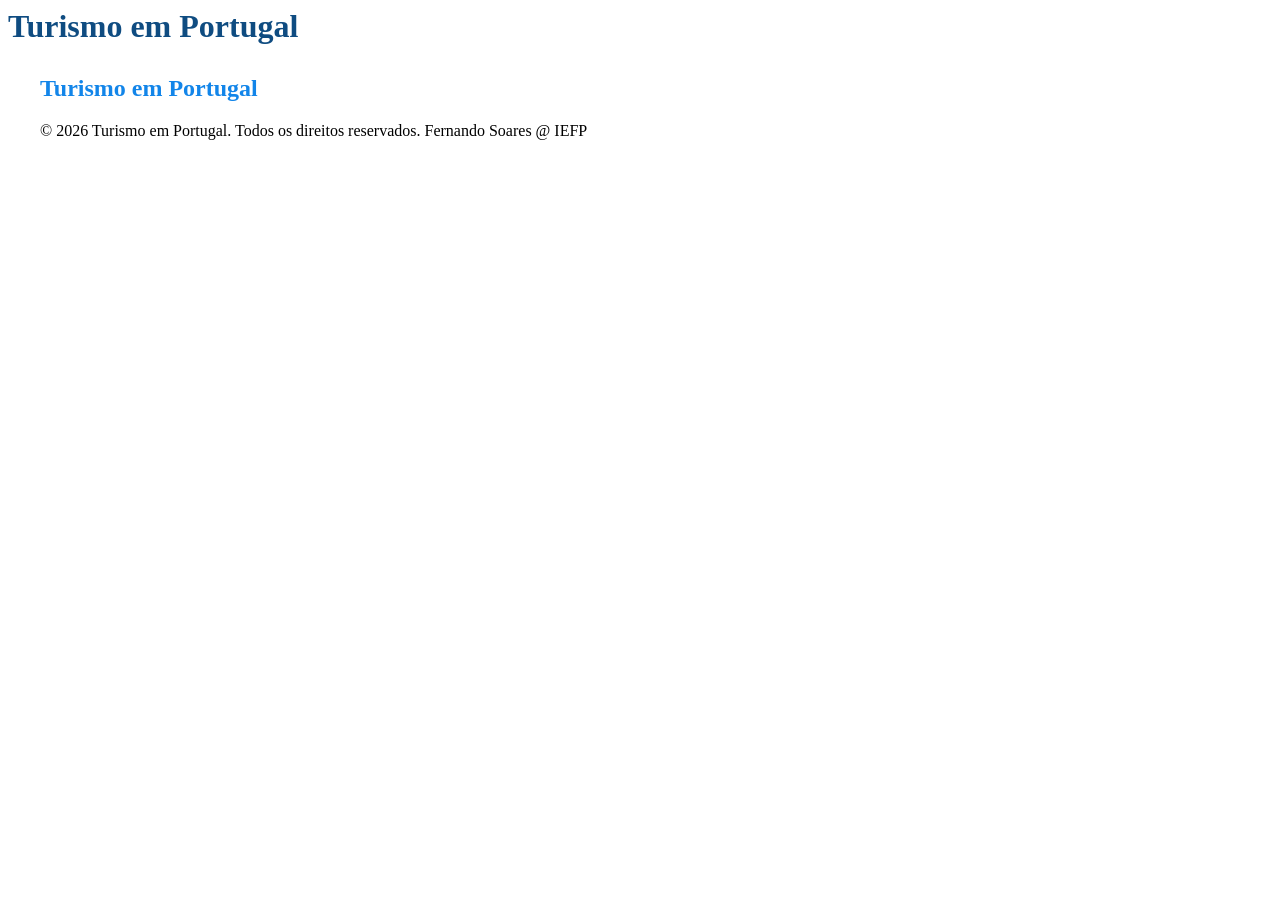
==== index.html @ c3bb4a07 "Add HTML files for various regions and corresponding images for tourism content" ====
<html lang="pt-PT">
<head>
    <meta charset="UTF-8">
    <meta name="viewport" content="width=device-width, initial-scale=1.0">
    <title>Turismo em Portugal</title>
    <style>
        main {
            max-width: 1200px;
            margin: 30px auto;
            padding: 0 20px;

        }

        h1 {
            color: #0f4c81;
        }

        h2 {
            color: #1285e9;
        }

        .linha {
            display: flex;
            gap: 10px;
            width: 100%;
        	width: 900px;
        }

        .coluna-interna {
            flex: 1;
            background-color: #ffffff;
            padding: 5px;
            border-radius: 8px;
            box-shadow: 0 2px 8px rgba(0,0,0,0.05);
        }

     </style>
</head>
<body>
    <!-- Links de Navegação -->
    <nav>

    </nav>
    <!-- Cabeçalho do Site -->
    <header>
        <h1>Turismo em Portugal</h1>
    </header>



    <!-- Área de Conteúdo Principal -->
    <main>
        <article>
        	<h2>Turismo em Portugal</h2>


    <!-- Rodapé da Página -->
    <footer>
        <p>&copy; 2026 Turismo em Portugal. Todos os direitos reservados. Fernando Soares @ IEFP</p>
    </footer>

</body>
</html>
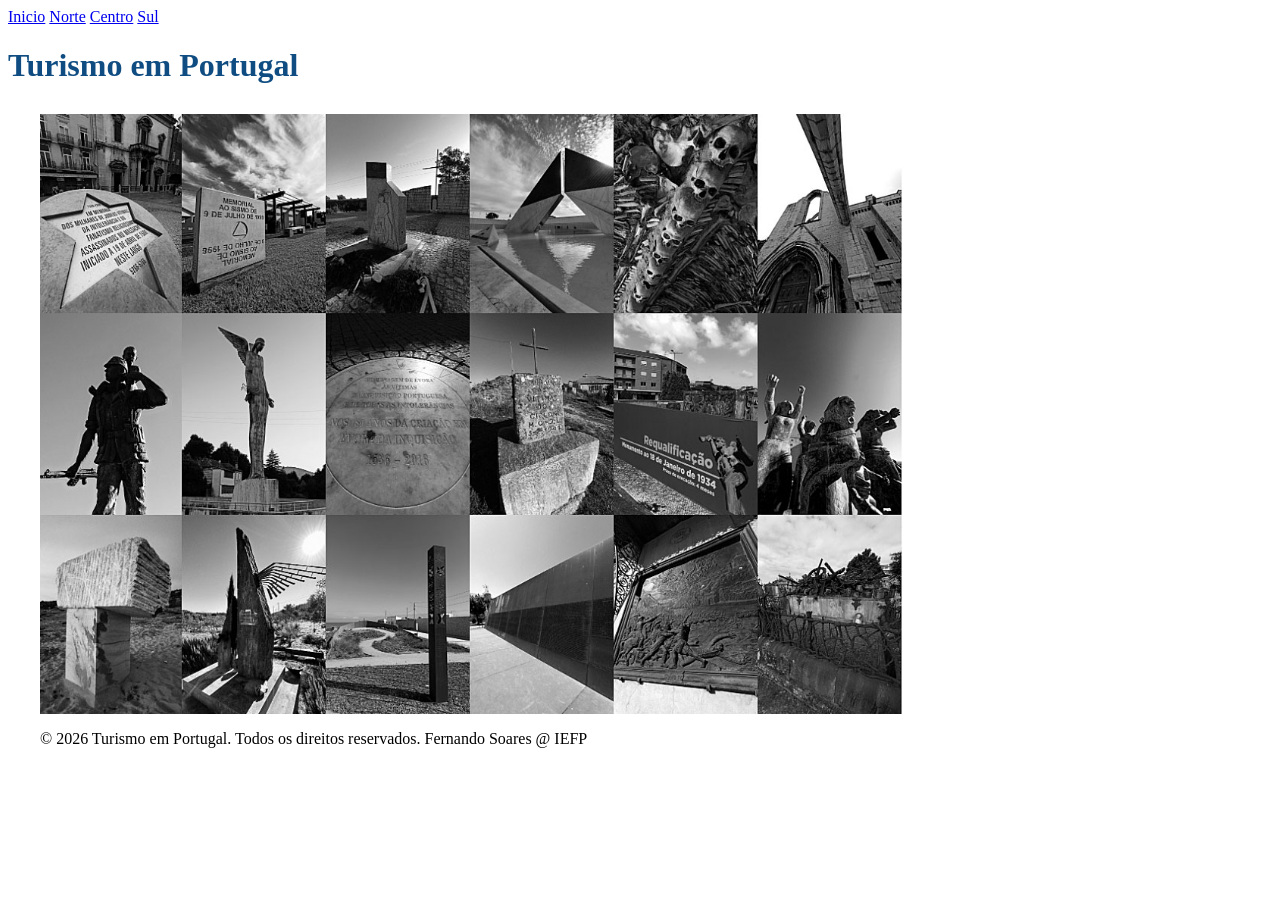
==== commit f9f2a5e7: "Implement code changes to enhance functionality and improve performance" ====
--- a/index.html
+++ b/index.html
@@ -39,7 +39,10 @@
 <body>
     <!-- Links de Navegação -->
     <nav>
-
+        <a href="index.html" target="_self">Inicio</a>
+        <a href="norte.html" target="_self">Norte</a>
+        <a href="centro.html" target="_self">Centro</a>
+        <a href="sul.html" target="_self">Sul</a>
     </nav>
     <!-- Cabeçalho do Site -->
     <header>
@@ -51,7 +54,8 @@
     <!-- Área de Conteúdo Principal -->
     <main>
         <article>
-        	<h2>Turismo em Portugal</h2>
+             <img src="pics/turismo.jpg" height="600" alt="Montagem de turismo em Portugal">
+        </article>
 
 
     <!-- Rodapé da Página -->
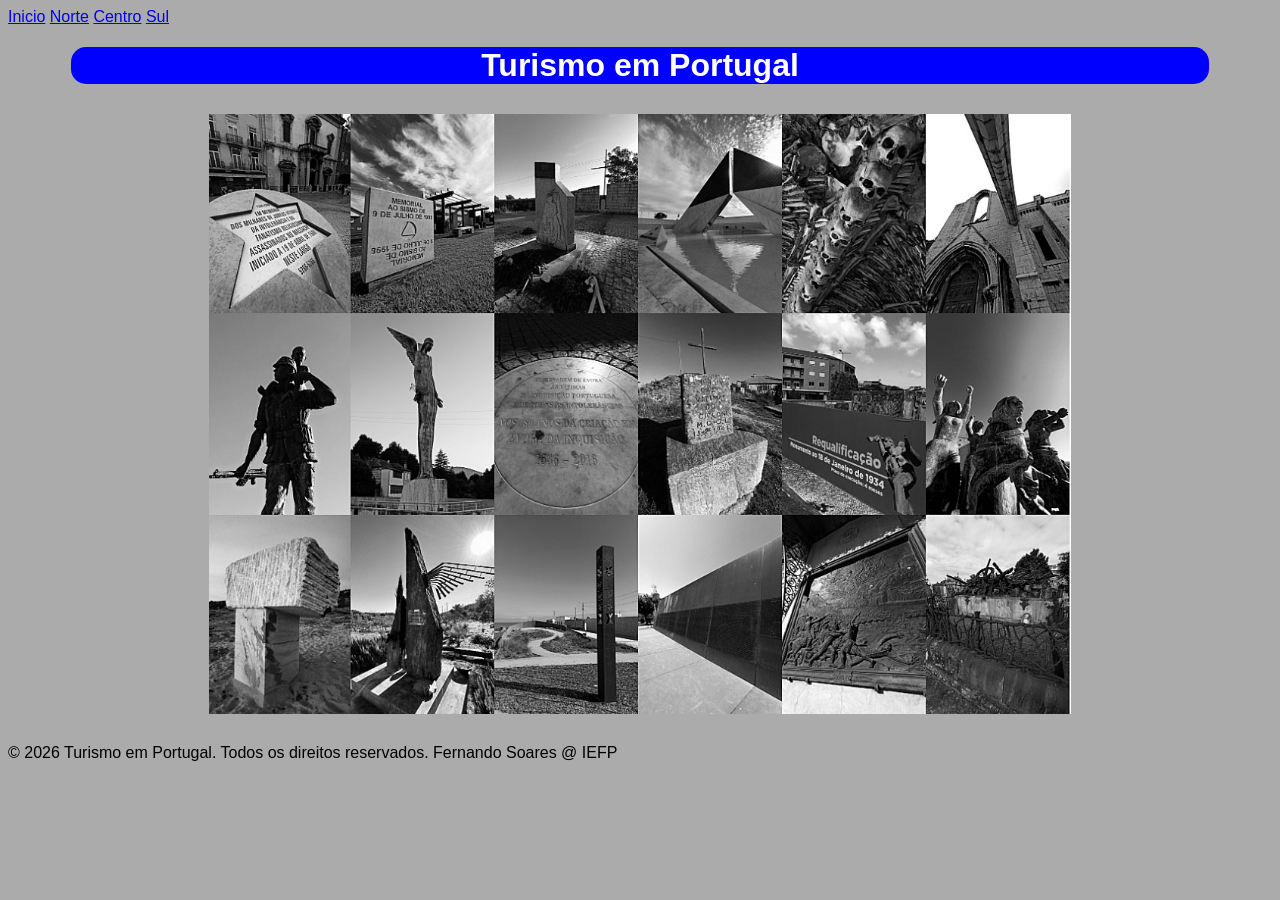
==== commit fe2ad503: "Refactor HTML files to link external CSS and remove inline styles; delete unused template file" ====
--- a/index.html
+++ b/index.html
@@ -3,38 +3,7 @@
     <meta charset="UTF-8">
     <meta name="viewport" content="width=device-width, initial-scale=1.0">
     <title>Turismo em Portugal</title>
-    <style>
-        main {
-            max-width: 1200px;
-            margin: 30px auto;
-            padding: 0 20px;
-
-        }
-
-        h1 {
-            color: #0f4c81;
-        }
-
-        h2 {
-            color: #1285e9;
-        }
-
-        .linha {
-            display: flex;
-            gap: 10px;
-            width: 100%;
-        	width: 900px;
-        }
-
-        .coluna-interna {
-            flex: 1;
-            background-color: #ffffff;
-            padding: 5px;
-            border-radius: 8px;
-            box-shadow: 0 2px 8px rgba(0,0,0,0.05);
-        }
-
-     </style>
+    <link rel="stylesheet" href="estilo.css" type="text/css">
 </head>
 <body>
     <!-- Links de Navegação -->
@@ -54,8 +23,11 @@
     <!-- Área de Conteúdo Principal -->
     <main>
         <article>
-             <img src="pics/turismo.jpg" height="600" alt="Montagem de turismo em Portugal">
+            <section>
+                <img src="pics/turismo.jpg" height="600" alt="Montagem de turismo em Portugal">
+            </section>
         </article>
+    </main>
 
 
     <!-- Rodapé da Página -->
--- a/estilo.css
+++ b/estilo.css
@@ -0,0 +1,45 @@
+main {
+    max-width: 1200px;
+    margin: 30px auto;
+    padding: 0 20px;
+    text-align: center;
+    margin-left: auto;
+    margin-right: auto;
+
+}
+body{
+    background-color: rgb(172, 171, 171);
+    font-family: 'Segoe UI', Tahoma, Geneva, Verdana, sans-serif;
+}
+
+h1 {
+    color: white;
+    width: 90%;
+    text-align: center;
+    background-color: blue;
+    margin-left: auto;
+    margin-right: auto;
+    border-radius: 15px;
+}
+
+h2 {
+    text-align: center;
+    background-color: blue;
+    color: white;
+
+}
+
+.linha {
+    display: flex;
+    gap: 10px;
+    width: 100%;
+    width: 900px;
+}
+
+.coluna-interna {
+    flex: 1;
+    background-color: #ffffff;
+    padding: 5px;
+    border-radius: 8px;
+    box-shadow: 0 2px 8px rgba(0,0,0,0.05);
+}
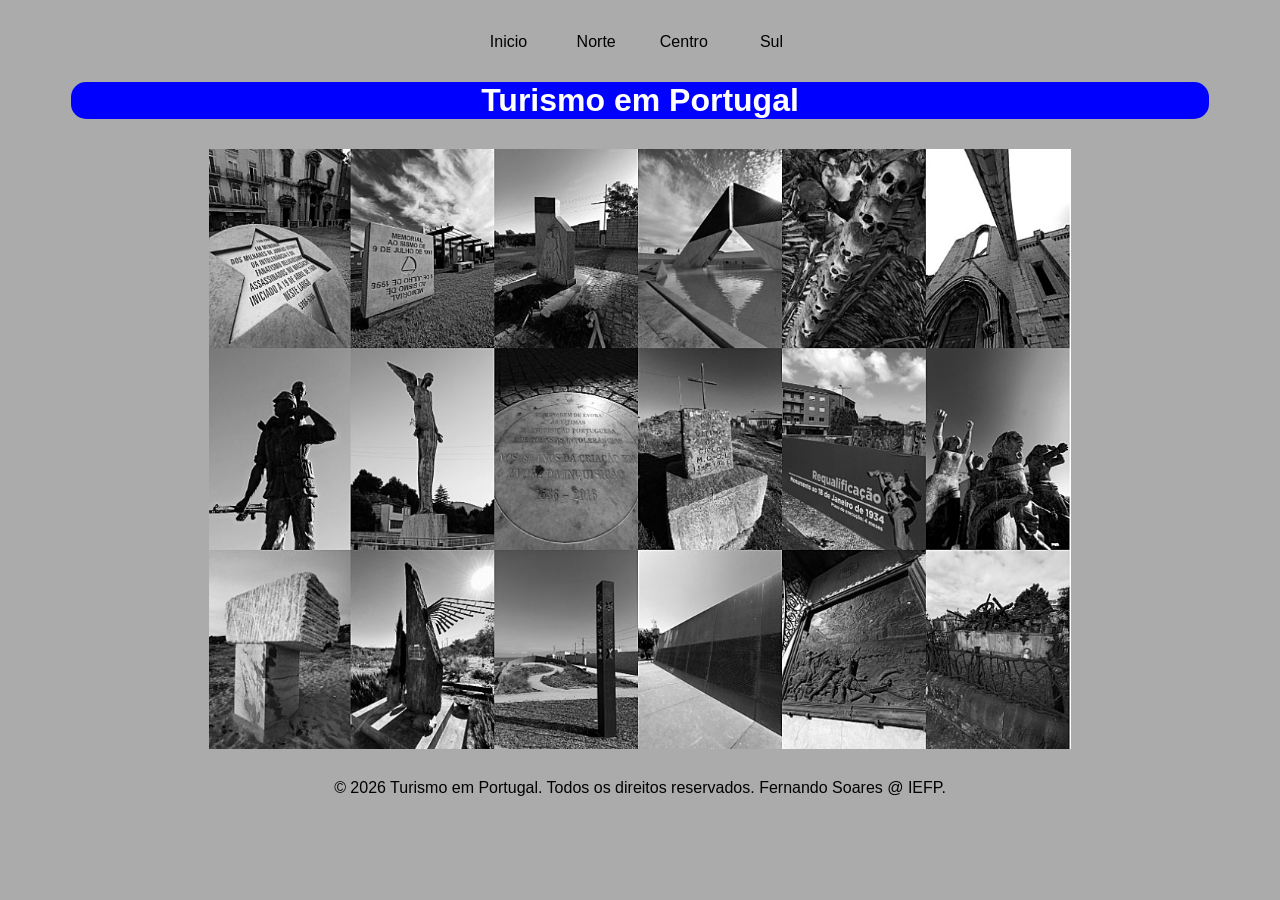
==== commit 5b0e97c4: "Refactor HTML content for consistency; update footer text and enhance CSS styles for better presenta" ====
--- a/index.html
+++ b/index.html
@@ -32,7 +32,7 @@
 
     <!-- Rodapé da Página -->
     <footer>
-        <p>&copy; 2026 Turismo em Portugal. Todos os direitos reservados. Fernando Soares @ IEFP</p>
+        <p>&copy; 2026 Turismo em Portugal. Todos os direitos reservados. Fernando Soares @ IEFP.</p>
     </footer>
 
 </body>
--- a/estilo.css
+++ b/estilo.css
@@ -7,6 +7,7 @@
     margin-right: auto;
 
 }
+
 body{
     background-color: rgb(172, 171, 171);
     font-family: 'Segoe UI', Tahoma, Geneva, Verdana, sans-serif;
@@ -26,7 +27,7 @@
     text-align: center;
     background-color: blue;
     color: white;
-
+    border-radius: 15px;
 }
 
 .linha {
@@ -34,6 +35,8 @@
     gap: 10px;
     width: 100%;
     width: 900px;
+    margin-left: auto;
+    margin-right: auto;
 }
 
 .coluna-interna {
@@ -42,4 +45,36 @@
     padding: 5px;
     border-radius: 8px;
     box-shadow: 0 2px 8px rgba(0,0,0,0.05);
+    margin-bottom: 10px;
+    margin-bottom: 10px;
+}
+
+nav{
+    text-align: center;
+}
+
+nav a{
+    margin-top: 15px;
+    display: inline-block;
+    color: #000000;
+    background-color: rgb(172, 171, 171);
+    padding: 10px 10px;
+    text-decoration: none;
+    width: 5%;
+    border-radius: 20%;
+    text-align: center;
+    text-shadow: #ffffff;
+    
+}
+nav a:hover{
+    background-color: aqua;
+}
+
+footer{
+    text-align: center;
+}
+
+section{
+    margin-bottom: 20px;
+    margin-bottom: 20px;
 }
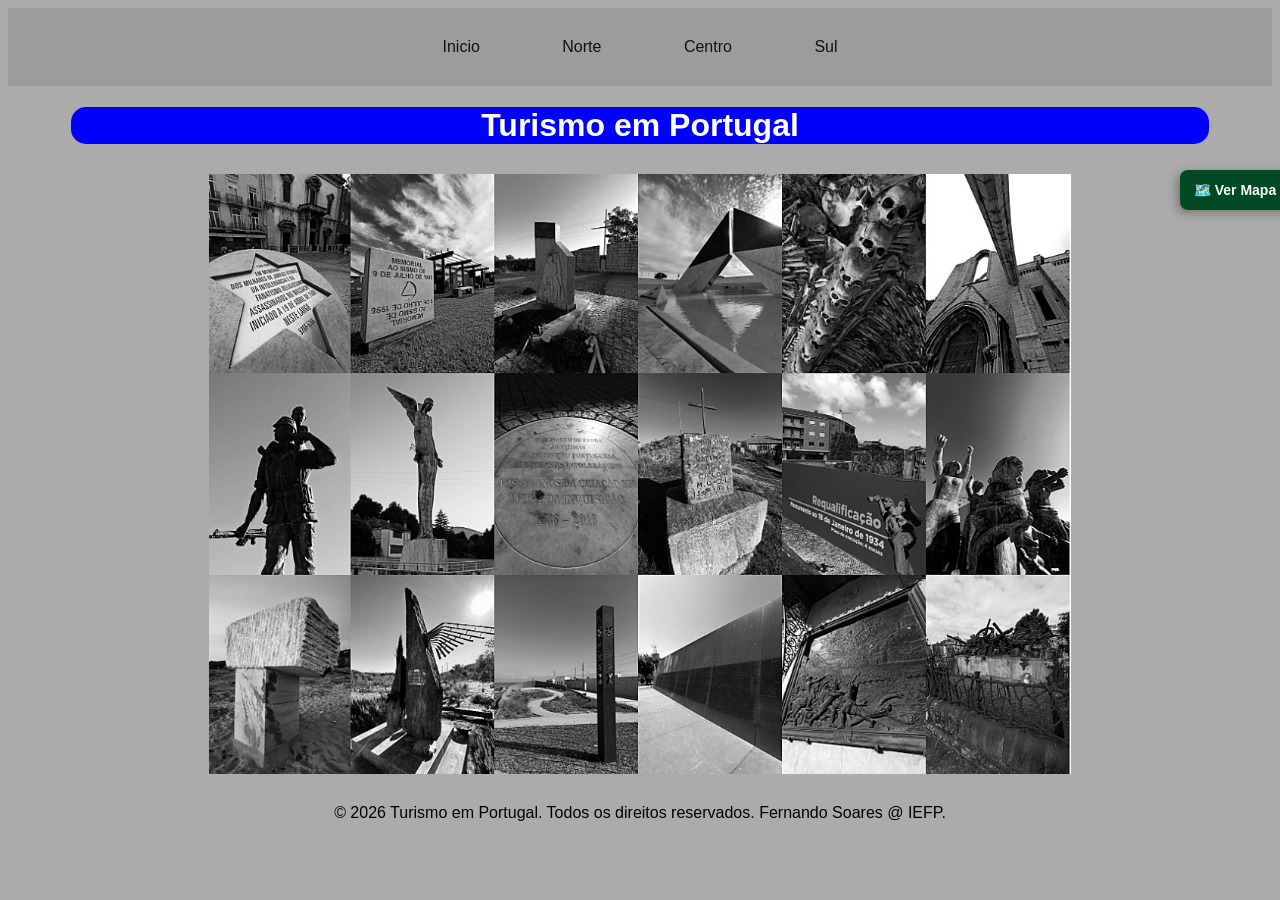
==== commit 679176bb: "Refactor code structure for improved readability and maintainability" ====
--- a/index.html
+++ b/index.html
@@ -29,6 +29,18 @@
         </article>
     </main>
 
+    <div class="fixed-sidebar-map">
+
+    <div class="map-tab">🗺️ Ver Mapa</div>
+
+    <img src="pics/portugal.png" alt="Map of Portugal" usemap="#image-map">
+
+    <map name="image-map">
+        <area target="_self" alt="Norte de Portugal" title="Norte de Portugal" href="norte.html" coords="82,10,61,15,47,32,52,45,54,58,59,86,56,100,52,125,72,137,79,137,105,128,110,144,128,132,156,144,158,94,194,53,176,43,175,25,150,25,147,34,103,26,93,35,87,29,92,16" shape="poly">
+        <area target="_self" alt="Centro de Portugal" title="Centro de Portugal" href="centro.html" coords="52,129,41,161,20,212,8,258,30,258,39,248,73,247,85,233,141,253,149,236,119,192,148,192,152,148,128,137,108,149,101,133,74,142" shape="poly">
+        <area target="_self" alt="Sul de Portugal" title="Sul de Portugal" href="sul.html" coords="140,256,84,237,77,251,52,251,21,266,24,279,42,279,41,313,47,327,44,352,31,382,64,377,95,384,123,370,117,347,147,309,148,300,138,294,129,274" shape="poly">
+    </map>
+    </div>
 
     <!-- Rodapé da Página -->
     <footer>
--- a/estilo.css
+++ b/estilo.css
@@ -49,25 +49,31 @@
     margin-bottom: 10px;
 }
 
-nav{
-    text-align: center;
+nav {
+  text-align: center;
+  padding: 20px 0;
+  background-color: #9c9c9c;
 }
 
-nav a{
-    margin-top: 15px;
-    display: inline-block;
-    color: #000000;
-    background-color: rgb(172, 171, 171);
-    padding: 10px 10px;
-    text-decoration: none;
-    width: 5%;
-    border-radius: 20%;
-    text-align: center;
-    text-shadow: #ffffff;
-    
+nav a {
+  display: inline-block;
+  margin: 0 15px;
+  padding: 10px 24px;
+  color: #111111;
+  background-color: transparent;
+  text-decoration: none;
+  font-family: sans-serif;
+  font-weight: 500;
+  font-size: 16px;
+  border-radius: 30px;
+  transition: all 0.3s cubic-bezier(0.25, 0.8, 0.25, 1);
 }
-nav a:hover{
-    background-color: aqua;
+
+nav a.active, nav a:hover {
+  color: #000000;
+  background-color: #00f3ff;
+  transform: translateY(-2px);
+  box-shadow: 0 4px 15px rgba(0, 243, 255, 0.4); 
 }
 
 footer{
@@ -77,4 +83,52 @@
 section{
     margin-bottom: 20px;
     margin-bottom: 20px;
+}
+
+/* Sidebar Container Layout */
+.fixed-sidebar-map {
+  position: fixed !important; /* Force browser to treat it as fixed */
+  top: 150px;                 /* Increased height slightly to clear site headers */
+  right: 0;                  
+  width: 250px;              
+  z-index: 99999;             /* Super high index to ensure it sits on top of all page elements */
+  
+  /* Smooth, natural animation speed */
+  transition: transform 0.4s cubic-bezier(0.25, 1, 0.5, 1); 
+  
+  /* Hides the map completely off the right edge */
+  transform: translateX(100%); 
+}
+
+/* Slides map fully into view on hover */
+.fixed-sidebar-map:hover {
+  transform: translateX(0); 
+}
+
+/* Map Image Styles */
+.fixed-sidebar-map img {
+  width: 250px !important;    /* Forces image to stay precisely 250px for your coordinates */
+  height: auto !important;
+  display: block !important;
+  
+  /* Makes pure white backgrounds completely transparent */
+  mix-blend-mode: multiply; 
+}
+
+/* Visual Pull-Out Tab */
+.map-tab {
+  position: absolute;
+  left: -100px;              /* Pushes the tab out to the left of the hidden map */
+  top: 20px;                 
+  width: 100px;
+  background: #004b23;       /* Portugal Green */
+  color: #ffffff;
+  padding: 12px 5px;
+  text-align: center;
+  font-family: sans-serif;
+  font-size: 14px;
+  font-weight: bold;
+  cursor: pointer;
+  border-radius: 8px 0 0 8px; /* Rounded outer left corners */
+  box-shadow: -3px 3px 10px rgba(0,0,0,0.3);
 }
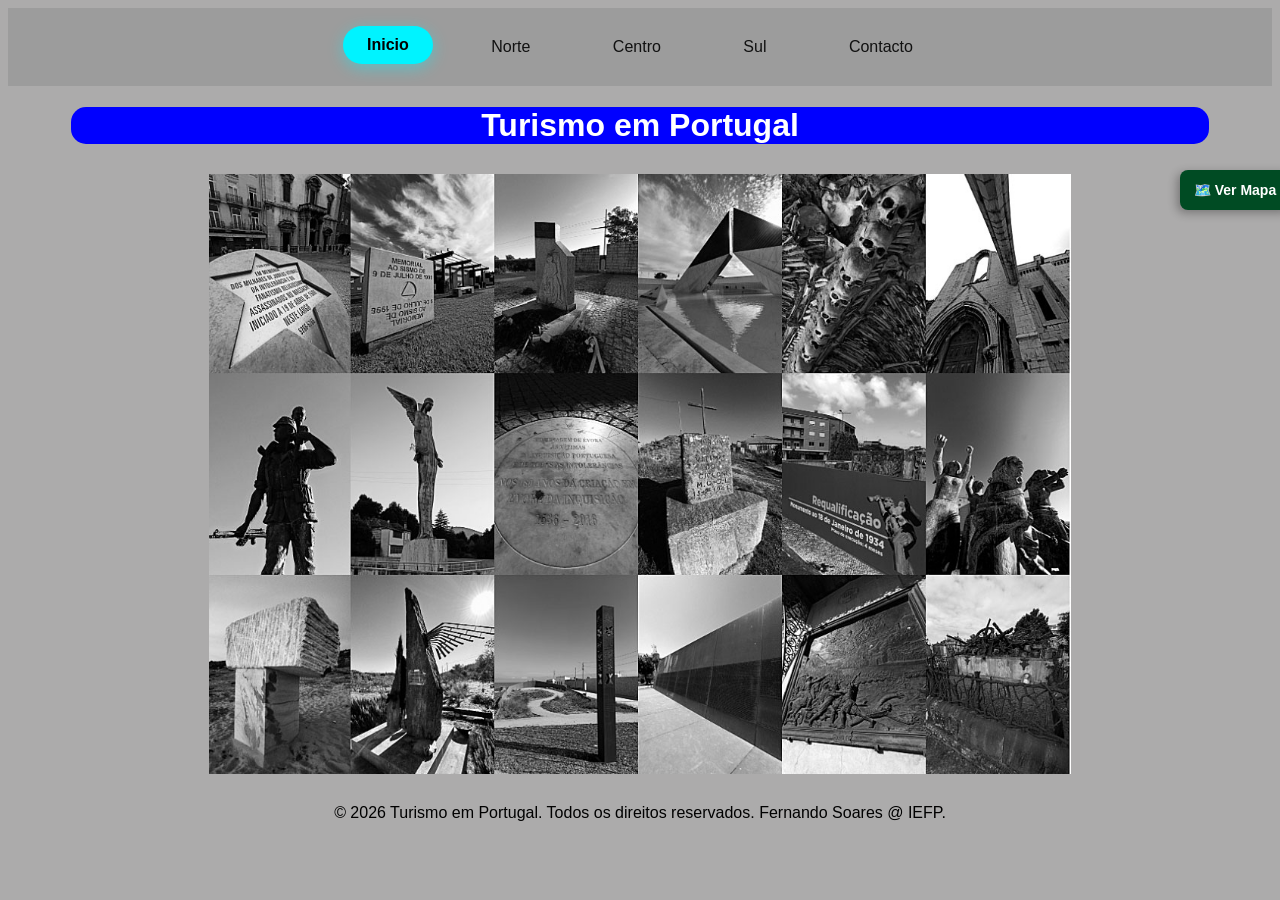
==== commit a1d44c89: "Update navigation links and styles for consistency; add 'Contacto' link and set active states" ====
--- a/index.html
+++ b/index.html
@@ -8,10 +8,11 @@
 <body>
     <!-- Links de Navegação -->
     <nav>
-        <a href="index.html" target="_self">Inicio</a>
+        <a href="index.html" class="active" target="_self">Inicio</a>
         <a href="norte.html" target="_self">Norte</a>
         <a href="centro.html" target="_self">Centro</a>
         <a href="sul.html" target="_self">Sul</a>
+        <a href="comentarios.html" target="_self">Contacto</a>
     </nav>
     <!-- Cabeçalho do Site -->
     <header>
--- a/estilo.css
+++ b/estilo.css
@@ -85,43 +85,36 @@
     margin-bottom: 20px;
 }
 
-/* Sidebar Container Layout */
 .fixed-sidebar-map {
-  position: fixed !important; /* Force browser to treat it as fixed */
-  top: 150px;                 /* Increased height slightly to clear site headers */
+  position: fixed !important;
+  top: 150px;
   right: 0;                  
   width: 250px;              
-  z-index: 99999;             /* Super high index to ensure it sits on top of all page elements */
+  z-index: 99999;
   
-  /* Smooth, natural animation speed */
   transition: transform 0.4s cubic-bezier(0.25, 1, 0.5, 1); 
   
-  /* Hides the map completely off the right edge */
   transform: translateX(100%); 
 }
 
-/* Slides map fully into view on hover */
 .fixed-sidebar-map:hover {
   transform: translateX(0); 
 }
 
-/* Map Image Styles */
 .fixed-sidebar-map img {
-  width: 250px !important;    /* Forces image to stay precisely 250px for your coordinates */
+  width: 250px !important;
   height: auto !important;
   display: block !important;
   
-  /* Makes pure white backgrounds completely transparent */
   mix-blend-mode: multiply; 
 }
 
-/* Visual Pull-Out Tab */
 .map-tab {
   position: absolute;
-  left: -100px;              /* Pushes the tab out to the left of the hidden map */
+  left: -100px;
   top: 20px;                 
   width: 100px;
-  background: #004b23;       /* Portugal Green */
+  background: #004b23;
   color: #ffffff;
   padding: 12px 5px;
   text-align: center;
@@ -129,6 +122,25 @@
   font-size: 14px;
   font-weight: bold;
   cursor: pointer;
-  border-radius: 8px 0 0 8px; /* Rounded outer left corners */
+  border-radius: 8px 0 0 8px;
   box-shadow: -3px 3px 10px rgba(0,0,0,0.3);
+}
+
+form{
+  background-color: #9c9c9c;
+  margin-left: auto;
+  margin-right: auto;
+  width: 65%;
+  padding-top: 30px;
+  padding-bottom: 20px;
+  border-radius: 5%;
+}
+
+label{
+  font-family: 'Trebuchet MS', 'Lucida Sans Unicode', 'Lucida Grande', 'Lucida Sans', Arial, sans-serif;
+  font-weight: bold;
+}
+
+.active{
+  font-weight: bold;
 }
